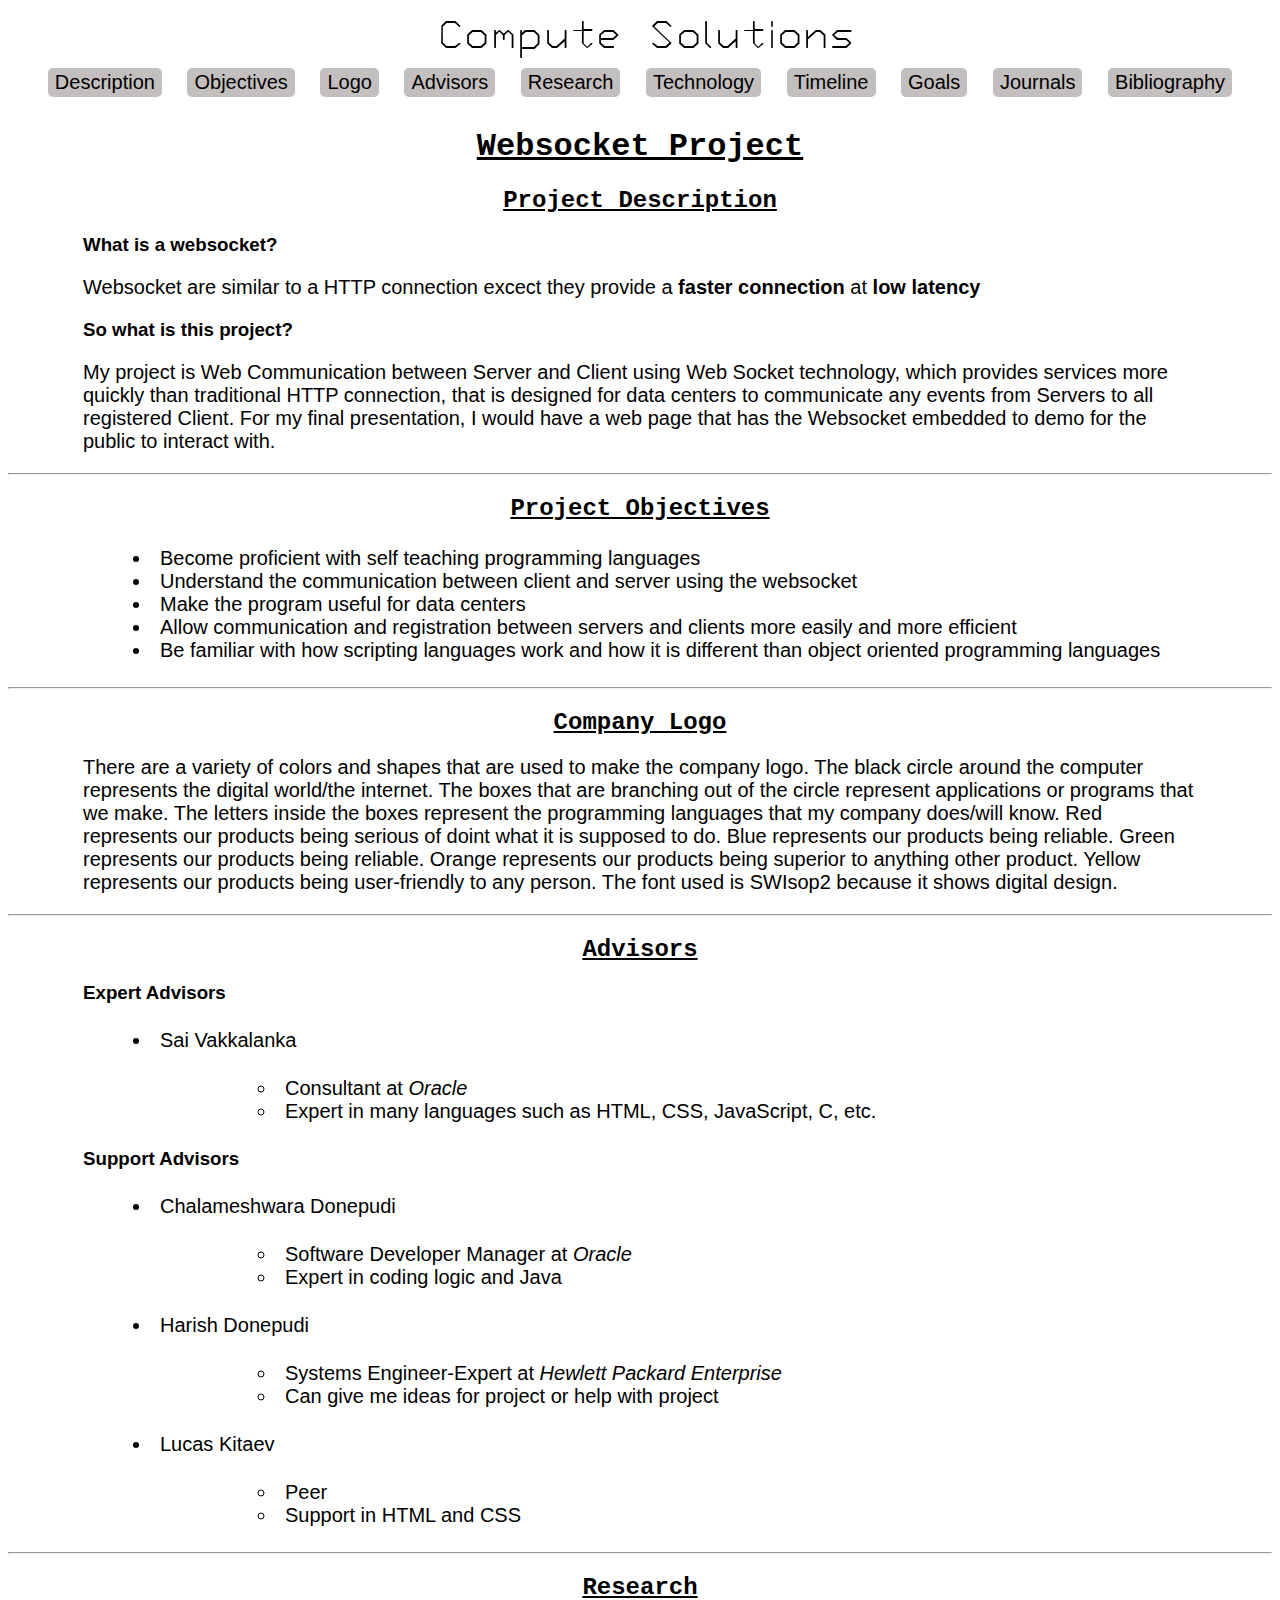
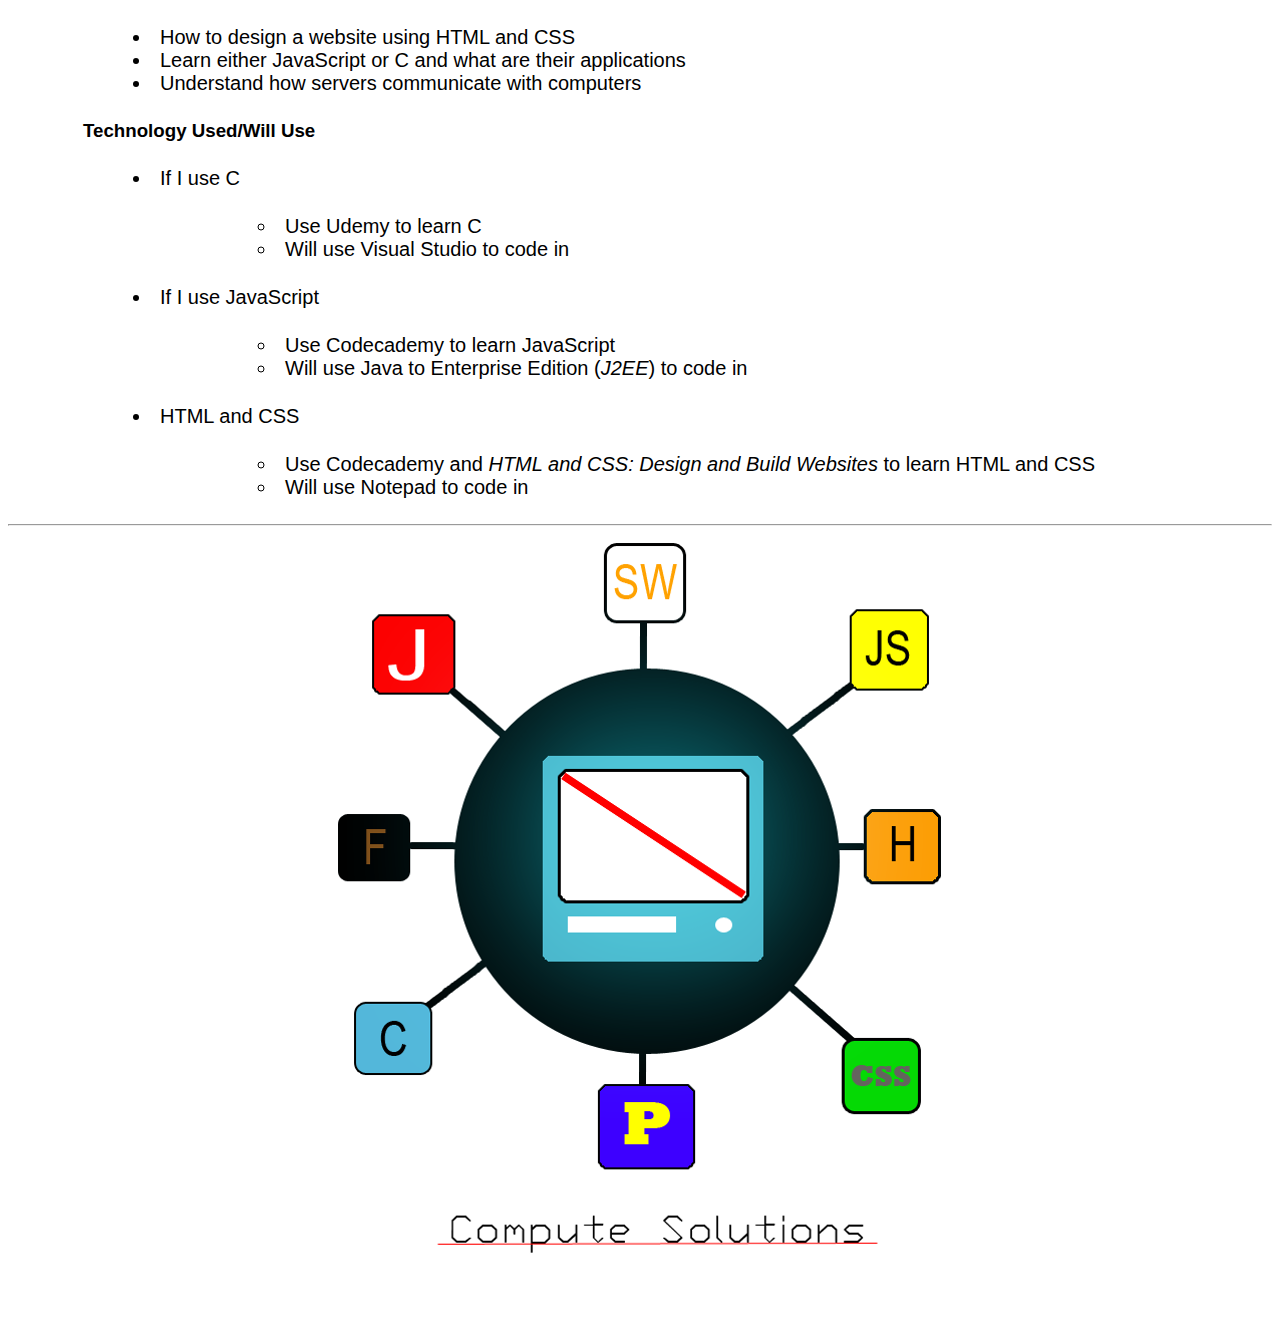
==== docs/index.html @ f6a1c1b8 "Update index.html" ====
<!DOCTYPE html>
<html>
<head>
    <title>Compute Solutions</title>
</head>
<body>
    <header>
        <img src="LogoName.png" alt="Its just the company name" title="Compute Solutions">
        <link rel="stylesheet" type="text/css" href="StyleSheet1.css">
    </header>
    <main>
        <div class="theThings">
            <a href="#description">Description</a>
            <a href="#objectives">Objectives</a>
            <a href="#logo">Logo</a>
            <a href="#advisors">Advisors</a>
            <a href="#research">Research</a>
            <a href="#techUsed">Technology</a>
            <a href="./timeline.html">Timeline</a>
            <a href="./GoalsPage.html">Goals</a>
            <a href="./Journals.html">Journals</a>
            <a href="./biblio_1.html">Bibliography</a>
        </div>
        <h1>Websocket Project</h1>
        <div id="description">
            <h2>Project Description</h2>
            <h3>What is a websocket?</h3>
            <p>
                Websocket are similar to a HTTP connection excect they provide a <b>faster connection</b> at <b>low latency</b>
                <h3>So what is this project?</h3>
            <p>
                My project is Web Communication between Server and Client using Web Socket technology, which provides services more quickly than traditional HTTP connection,
                that is designed for data centers to communicate any events from Servers to all registered Client. For my final presentation, I would have a web page that has
                the Websocket embedded to demo for the public to interact with.
            </p>
        </div>
        <hr />
        <div id="objectives">
            <h2>Project Objectives</h2>
            <ul>
                <li>Become proficient with self teaching programming languages</li>
                <li>Understand the communication between client and server using the websocket</li>
                <li>Make the program useful for data centers</li>
                <li>Allow communication and registration between servers and clients more easily and more efficient </li>
                <li>Be familiar with how scripting languages work and how it is different than object oriented programming languages</li>
            </ul>
        </div>
        <hr />
        <div id="logo">
            <h2>Company Logo</h2>
            <p>
                There are a variety of colors and shapes that are used to make the company logo. The black circle around the computer represents the digital world/the internet. The boxes that are branching out of the circle represent applications or programs that we make. The letters inside the boxes represent the programming languages that my company does/will know. Red represents our products being serious of doint what it is supposed to do. Blue represents our products being reliable. Green represents our products being reliable. Orange represents our products being superior to anything other product. Yellow represents our products being user-friendly to any person. The font used is SWIsop2 because it shows digital design.

            </p>
        </div>
        <hr />
        <div id="advisors">
            <h2>Advisors</h2>
            <h3>Expert Advisors</h3>
            <ul>
                <li>Sai Vakkalanka</li>
                <ul>
                    <li>Consultant at <i>Oracle</i></li>
                    <li>Expert in many languages such as HTML, CSS, JavaScript, C, etc.</li>
                </ul>
            </ul>
            <h3>Support Advisors</h3>
            <ul>
                <li>Chalameshwara Donepudi</li>
                <ul>
                    <li>Software Developer Manager at <i>Oracle</i></li>
                    <li>Expert in coding logic and Java</li>
                </ul>
                <li>Harish Donepudi</li>
                <ul>
                    <li>Systems Engineer-Expert at <i>Hewlett Packard Enterprise</i></li>
                    <li>Can give me ideas for project or help with project</li>
                </ul>
                <li>Lucas Kitaev</li>
                <ul>
                    <li>Peer</li>
                    <li>Support in HTML and CSS</li>
                </ul>
            </ul>
        </div>
        <hr />

        <div id="research">
            <h2>Research</h2>
            <ul>
                <li>How to design a website using HTML and CSS</li>
                <li>Learn either JavaScript or C and what are their applications</li>
                <li>Understand how servers communicate with computers</li>
            </ul>
            <div id="techUsed">
                <h3>Technology Used/Will Use</h3>
                <ul>
                    <li>If I use C</li>
                    <ul>
                        <li>Use Udemy to learn C</li>
                        <li>Will use Visual Studio to code in</li>
                    </ul>
                    <li>If I use JavaScript</li>
                    <ul>
                        <li>Use Codecademy to learn JavaScript</li>
                        <li>Will use Java to Enterprise Edition (<i>J2EE</i>) to code in</li>
                    </ul>
                    <li>HTML and CSS</li>
                    <ul>
                        <li>Use Codecademy and <i>HTML and CSS: Design and Build Websites</i> to learn HTML and CSS</li>
                        <li>Will use Notepad to code in</li>
                    </ul>
                </ul>
            </div>
        </div>
        <hr />
    </main>
    <img src="Picture1.png" alt="It's just the company logo" title="Compute Solutions">
</body>
</html>
---- docs/StyleSheet1.css ----
* {
    box-sizing: border-box;
  }
body{
    /*text-align: center;*/
    font-family: Helvetica;
}
ul{
    list-style-position: inside;
}
img{
    display: block;
    margin: 0px 0px 5px 0px;
    margin: auto;
}
ul{
    font-size: 20px;
    margin: 25px 85px;
}
p{
  font-size: 20px;
  margin: 20px 75px;
}
h1{
    font-family: 'Courier New', 'Courier';
    text-decoration: underline;
    text-align: center;
}
h2{
    font-family: 'Courier New', 'Courier';
    text-align: center;
    text-decoration: underline;
}
h3{
    margin: 0px 75px;
}
a{
    text-decoration: none;
}
#NameComp{
    margin: 0px 0px 5px 0px;
}
.theThings{
    text-align: center;
    font-size: 20px;
    margin: 0px 0px 5px 0px;
}
.theThings a{
    background: rgb(196, 191, 191);
    color: rgb(0,0,0);
    margin: 10px;
    padding: 3px 7px;
    display: inline-block;
    border-radius: 5px;
}
.theThings a:hover{
    background: rgb(255,255,255);
    color: rgb(0,0,0);
    text-decoration: underline;
}
table{
    text-align: center;
}
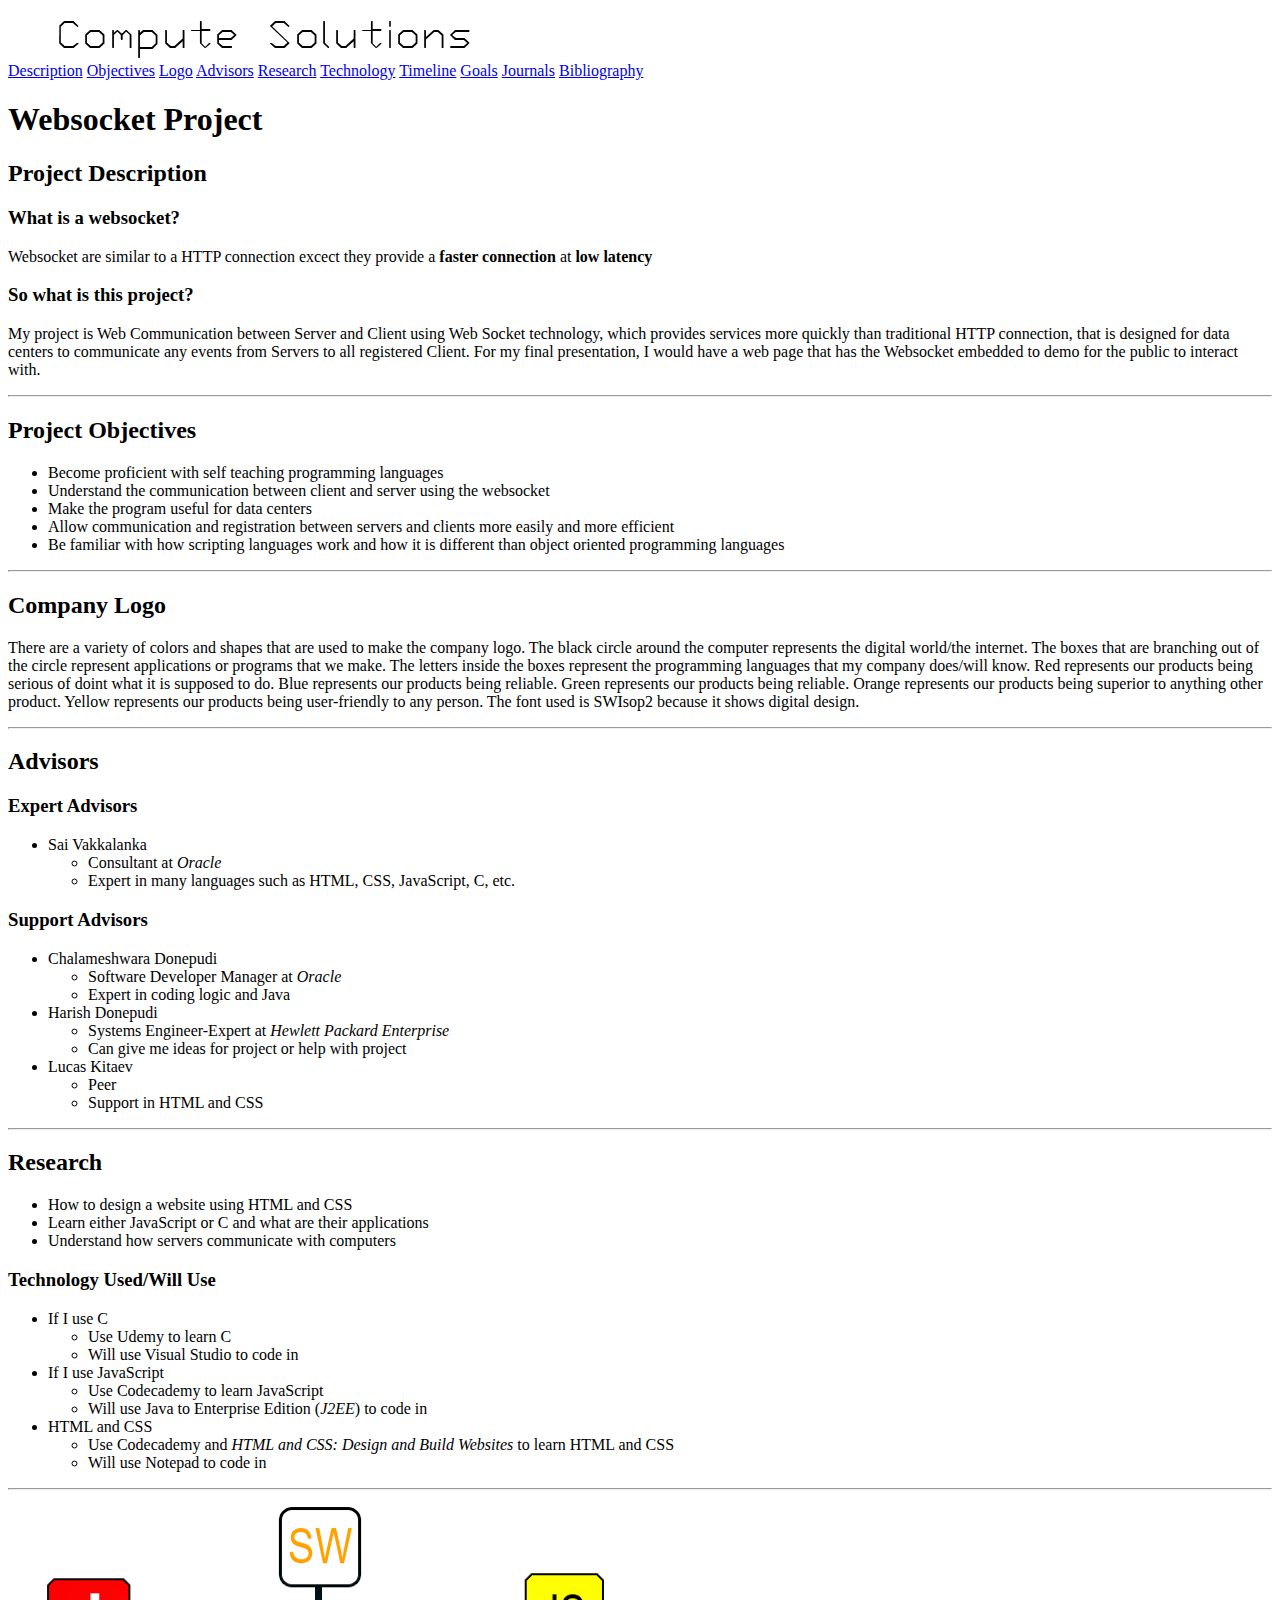
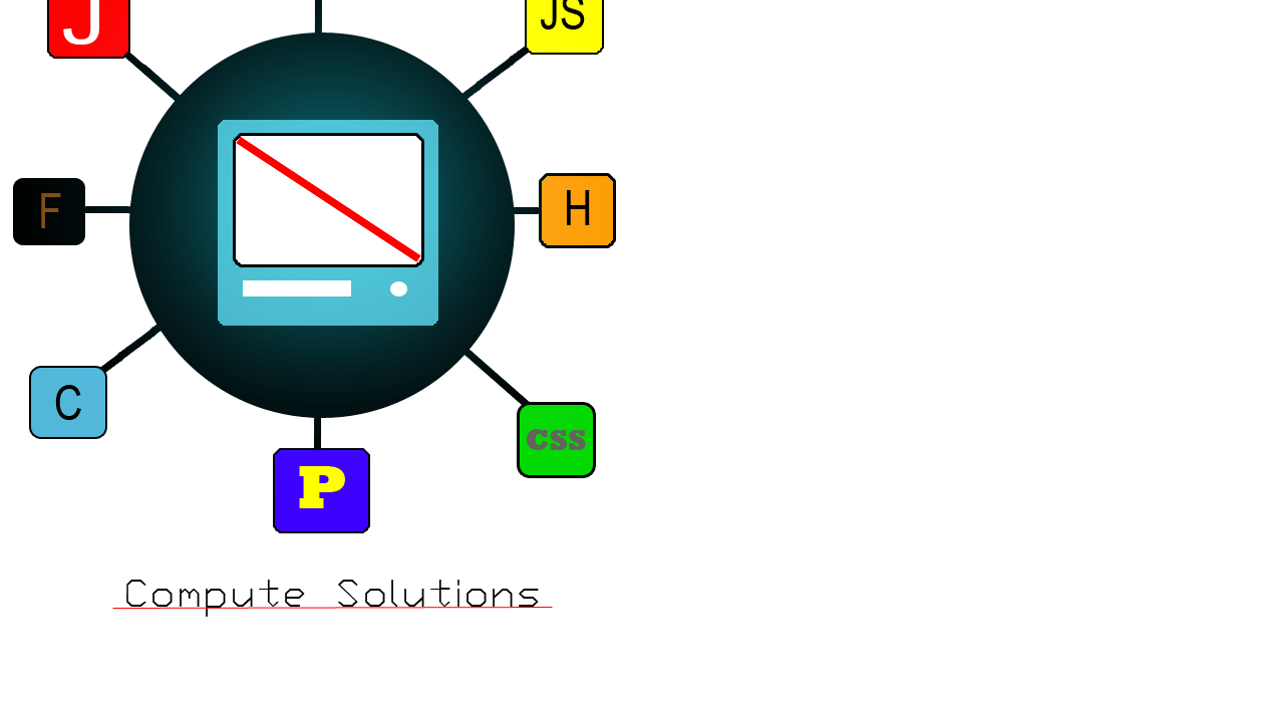
==== commit 4047536a: "Update index.html" ====
--- a/docs/index.html
+++ b/docs/index.html
@@ -6,7 +6,7 @@
 <body>
     <header>
         <img src="LogoName.png" alt="Its just the company name" title="Compute Solutions">
-        <link rel="stylesheet" type="text/css" href="StyleSheet1.css">
+        
     </header>
     <main>
         <div class="theThings">
@@ -18,8 +18,8 @@
             <a href="#techUsed">Technology</a>
             <a href="./timeline.html">Timeline</a>
             <a href="./GoalsPage.html">Goals</a>
-            <a href="./Journals.html">Journals</a>
-            <a href="./biblio_1.html">Bibliography</a>
+            <a href="./Jounrnals.html">Journals</a>
+            <a href="./EasyBib_ Free Automatic Bibliography Composer_ View Bibliography Online.html">Bibliography</a>
         </div>
         <h1>Websocket Project</h1>
         <div id="description">
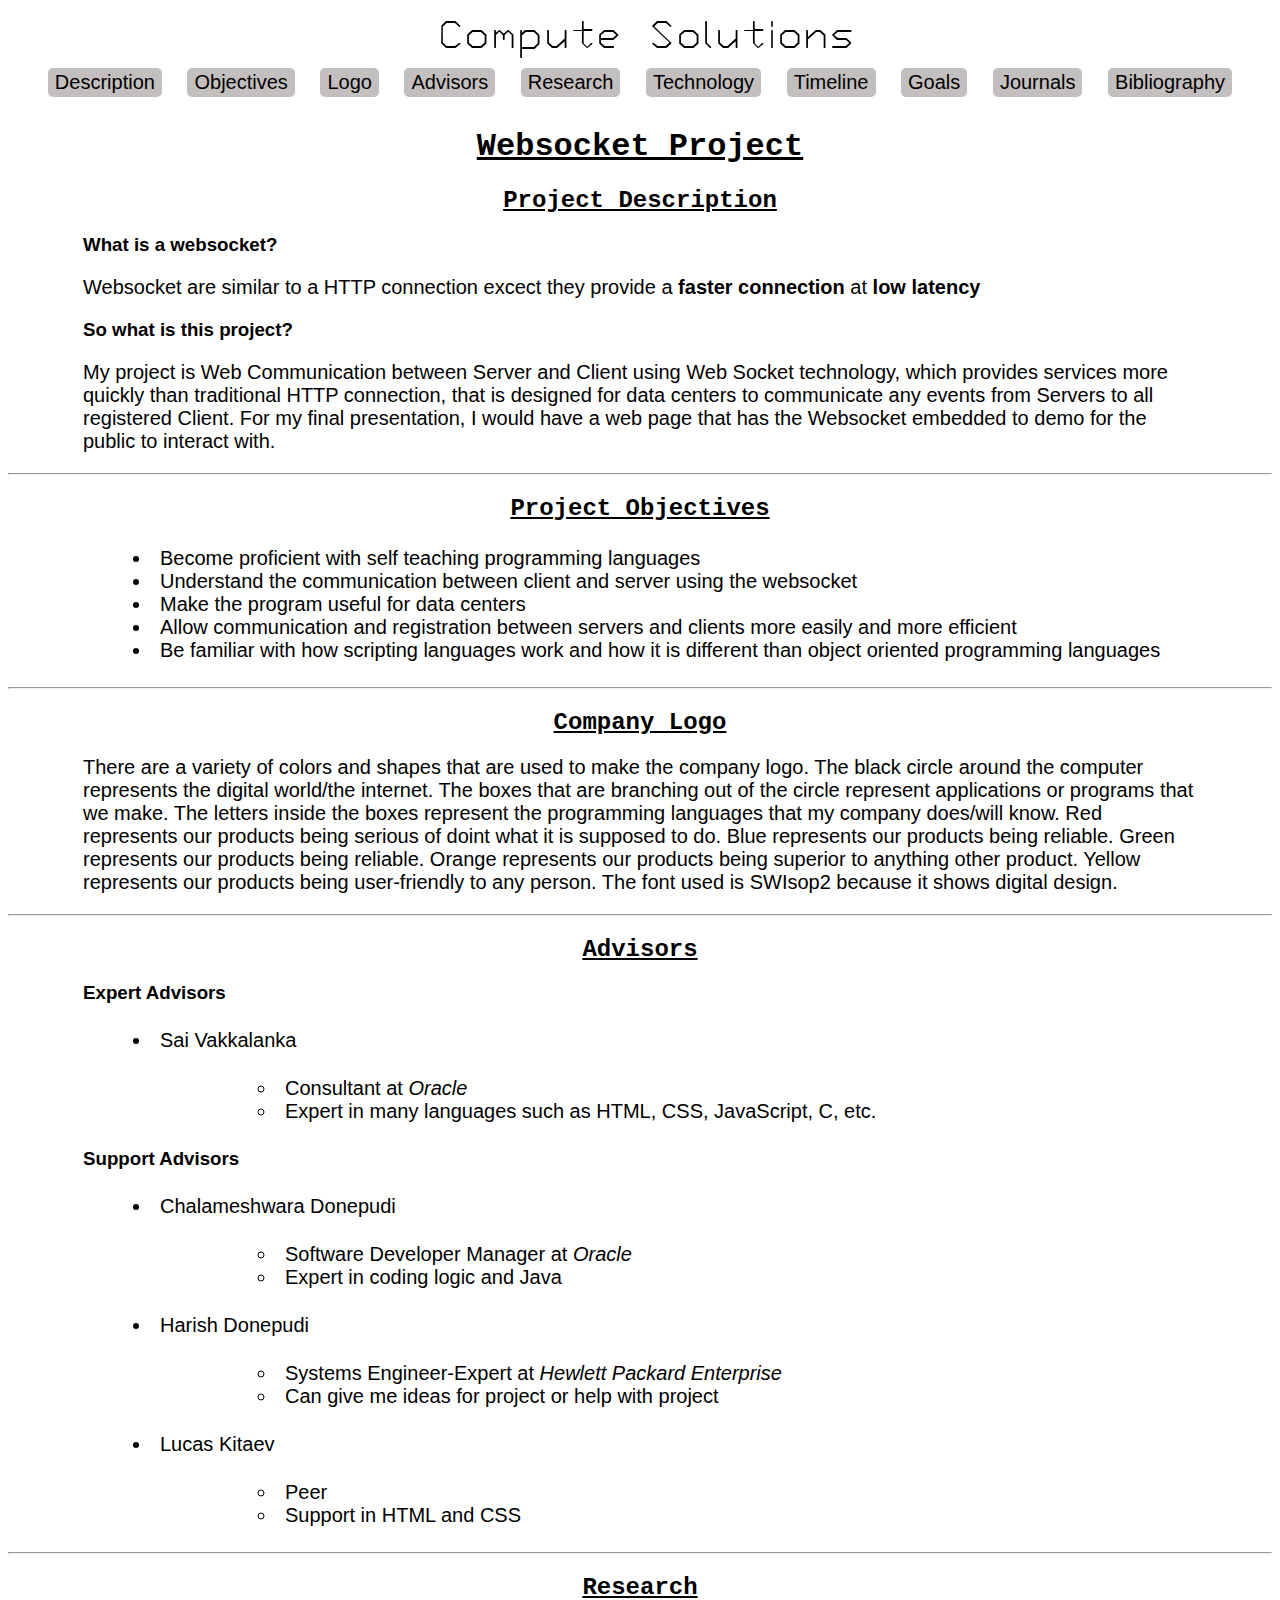
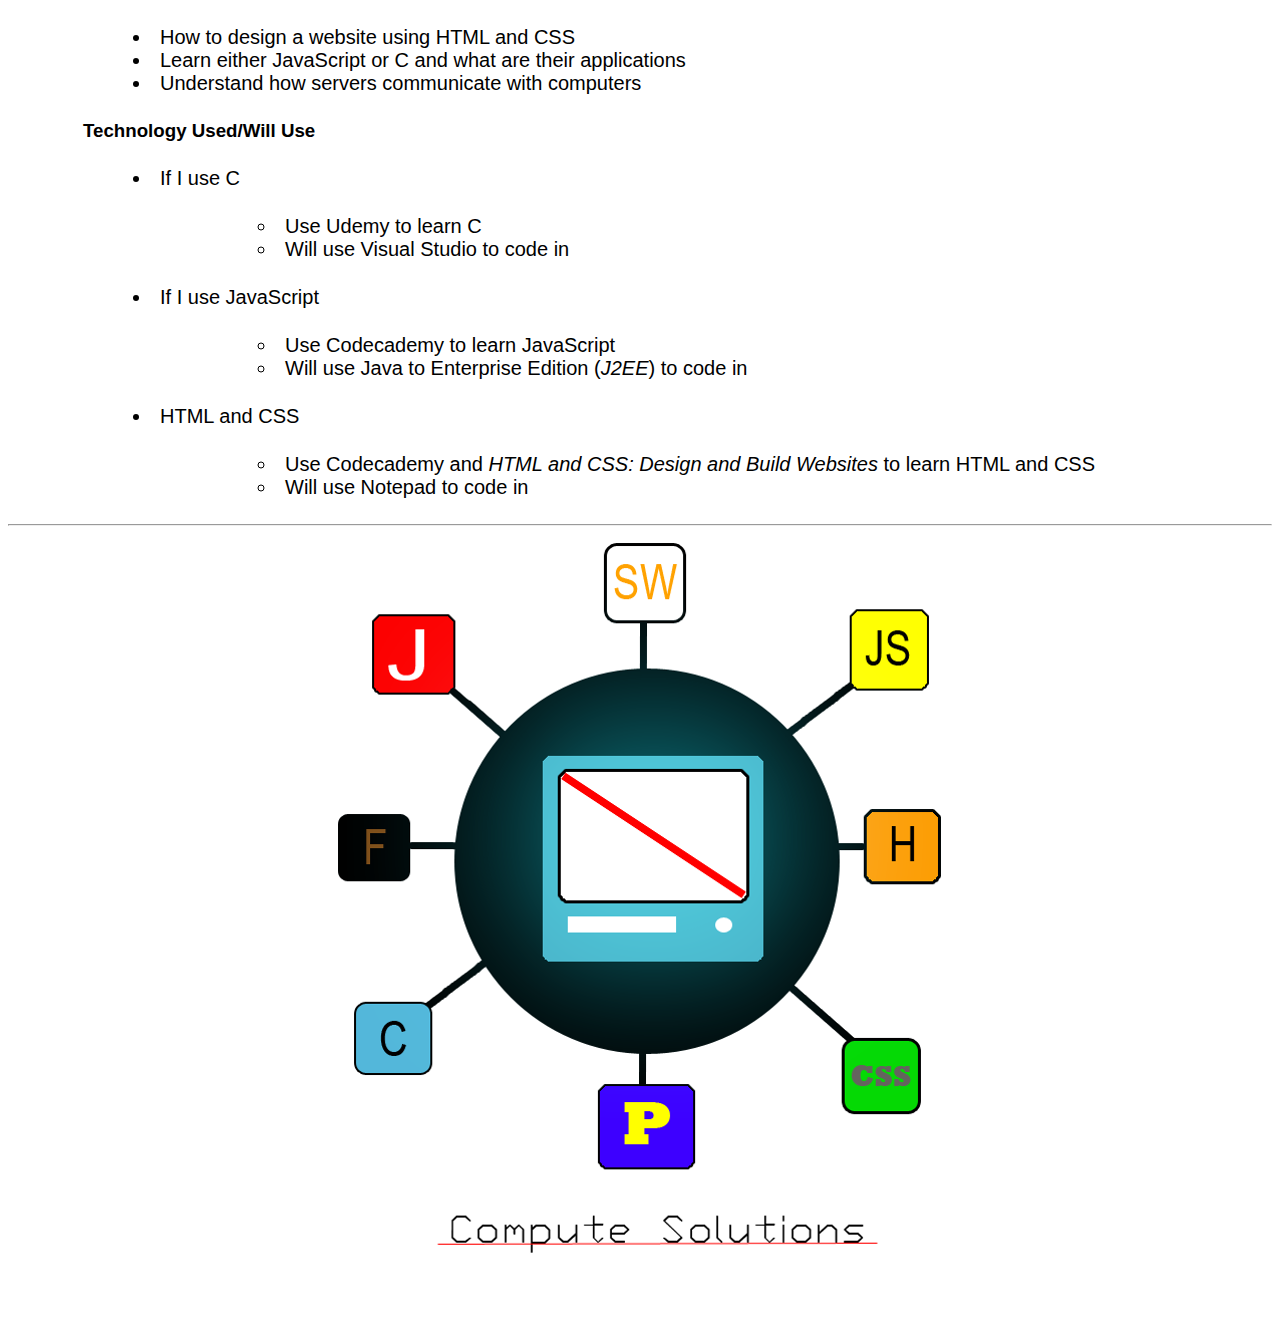
==== commit a0597972: "Update index.html" ====
--- a/docs/index.html
+++ b/docs/index.html
@@ -6,7 +6,7 @@
 <body>
     <header>
         <img src="LogoName.png" alt="Its just the company name" title="Compute Solutions">
-        
+        <link rel="stylesheet" type="text/css" href="StyleSheet1.css">
     </header>
     <main>
         <div class="theThings">
--- a/docs/StyleSheet1.css
+++ b/docs/StyleSheet1.css
@@ -0,0 +1,63 @@
+* {
+    box-sizing: border-box;
+  }
+body{
+    /*text-align: center;*/
+    font-family: Helvetica;
+}
+ul{
+    list-style-position: inside;
+}
+img{
+    display: block;
+    margin: 0px 0px 5px 0px;
+    margin: auto;
+}
+ul{
+    font-size: 20px;
+    margin: 25px 85px;
+}
+p{
+  font-size: 20px;
+  margin: 20px 75px;
+}
+h1{
+    font-family: 'Courier New', 'Courier';
+    text-decoration: underline;
+    text-align: center;
+}
+h2{
+    font-family: 'Courier New', 'Courier';
+    text-align: center;
+    text-decoration: underline;
+}
+h3{
+    margin: 0px 75px;
+}
+a{
+    text-decoration: none;
+}
+#NameComp{
+    margin: 0px 0px 5px 0px;
+}
+.theThings{
+    text-align: center;
+    font-size: 20px;
+    margin: 0px 0px 5px 0px;
+}
+.theThings a{
+    background: rgb(196, 191, 191);
+    color: rgb(0,0,0);
+    margin: 10px;
+    padding: 3px 7px;
+    display: inline-block;
+    border-radius: 5px;
+}
+.theThings a:hover{
+    background: rgb(255,255,255);
+    color: rgb(0,0,0);
+    text-decoration: underline;
+}
+table{
+    text-align: center;
+}
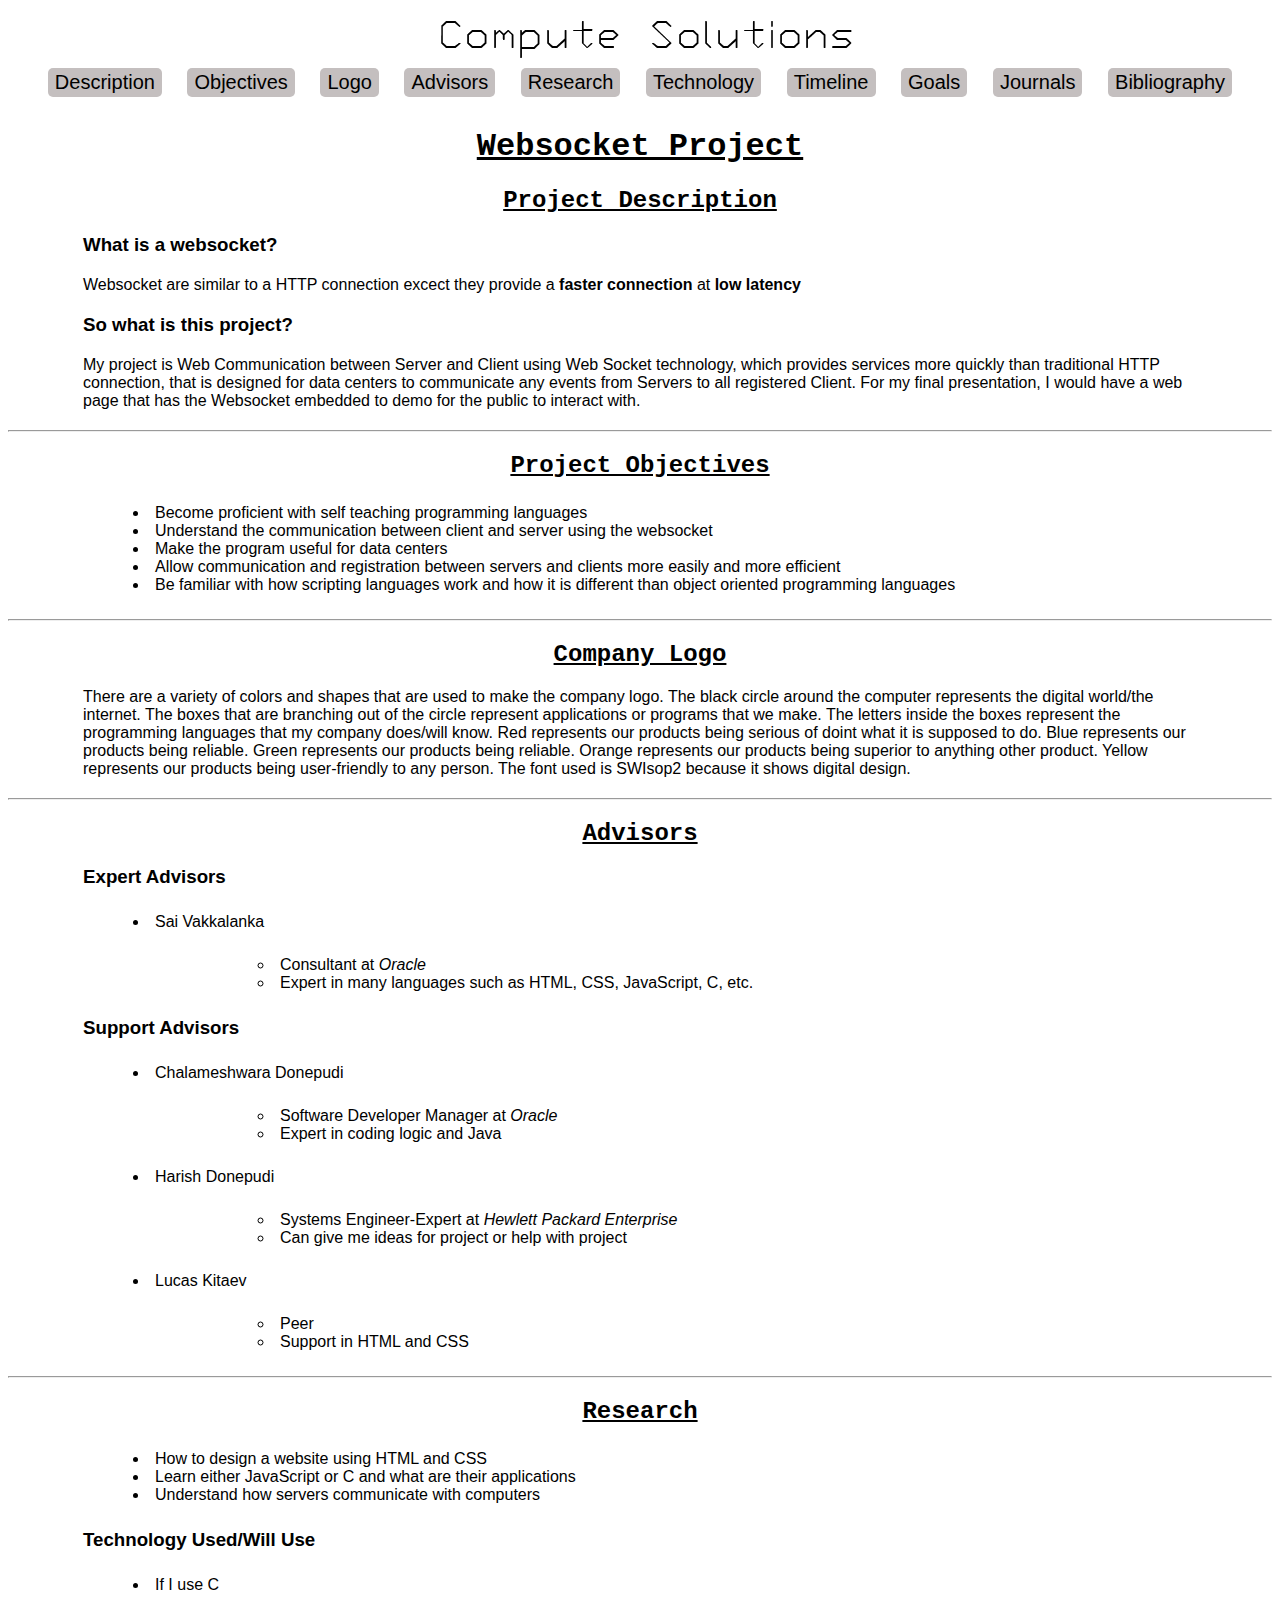
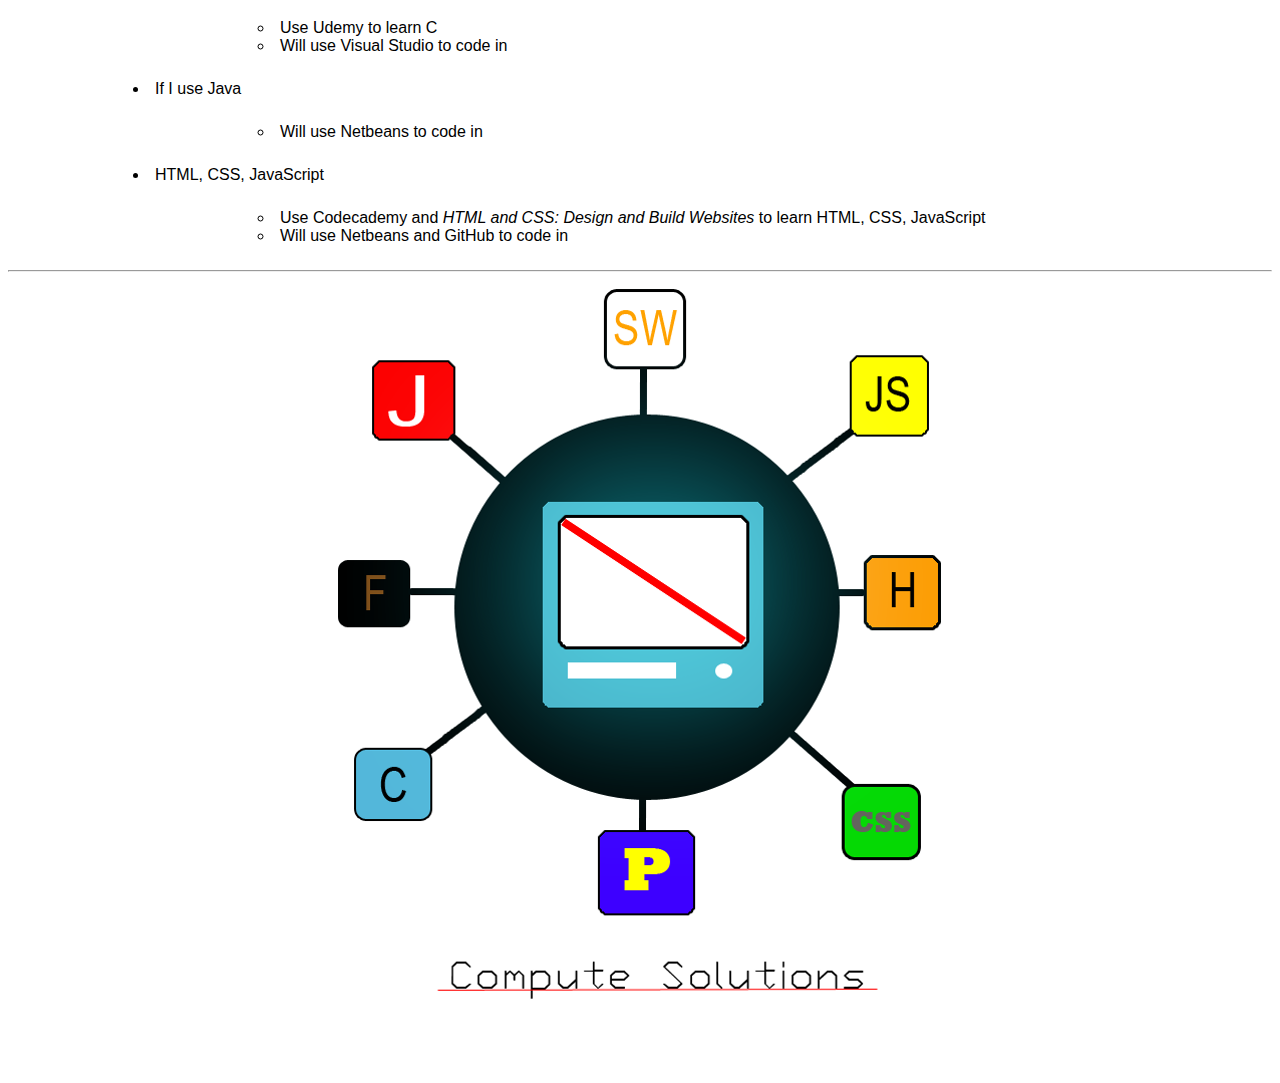
==== commit d71eaf65: "Update index.html" ====
--- a/docs/index.html
+++ b/docs/index.html
@@ -100,15 +100,14 @@
                         <li>Use Udemy to learn C</li>
                         <li>Will use Visual Studio to code in</li>
                     </ul>
-                    <li>If I use JavaScript</li>
+                    <li>If I use Java</li>
                     <ul>
-                        <li>Use Codecademy to learn JavaScript</li>
-                        <li>Will use Java to Enterprise Edition (<i>J2EE</i>) to code in</li>
+                        <li>Will use Netbeans to code in</li>
                     </ul>
-                    <li>HTML and CSS</li>
+                    <li>HTML, CSS, JavaScript</li>
                     <ul>
-                        <li>Use Codecademy and <i>HTML and CSS: Design and Build Websites</i> to learn HTML and CSS</li>
-                        <li>Will use Notepad to code in</li>
+                        <li>Use Codecademy and <i>HTML and CSS: Design and Build Websites</i> to learn HTML, CSS, JavaScript</li>
+                        <li>Will use Netbeans and GitHub to code in</li>
                     </ul>
                 </ul>
             </div>
--- a/docs/StyleSheet1.css
+++ b/docs/StyleSheet1.css
@@ -14,11 +14,11 @@
     margin: auto;
 }
 ul{
-    font-size: 20px;
+    font-size: 1em;
     margin: 25px 85px;
 }
 p{
-  font-size: 20px;
+  font-size: 1em;
   margin: 20px 75px;
 }
 h1{
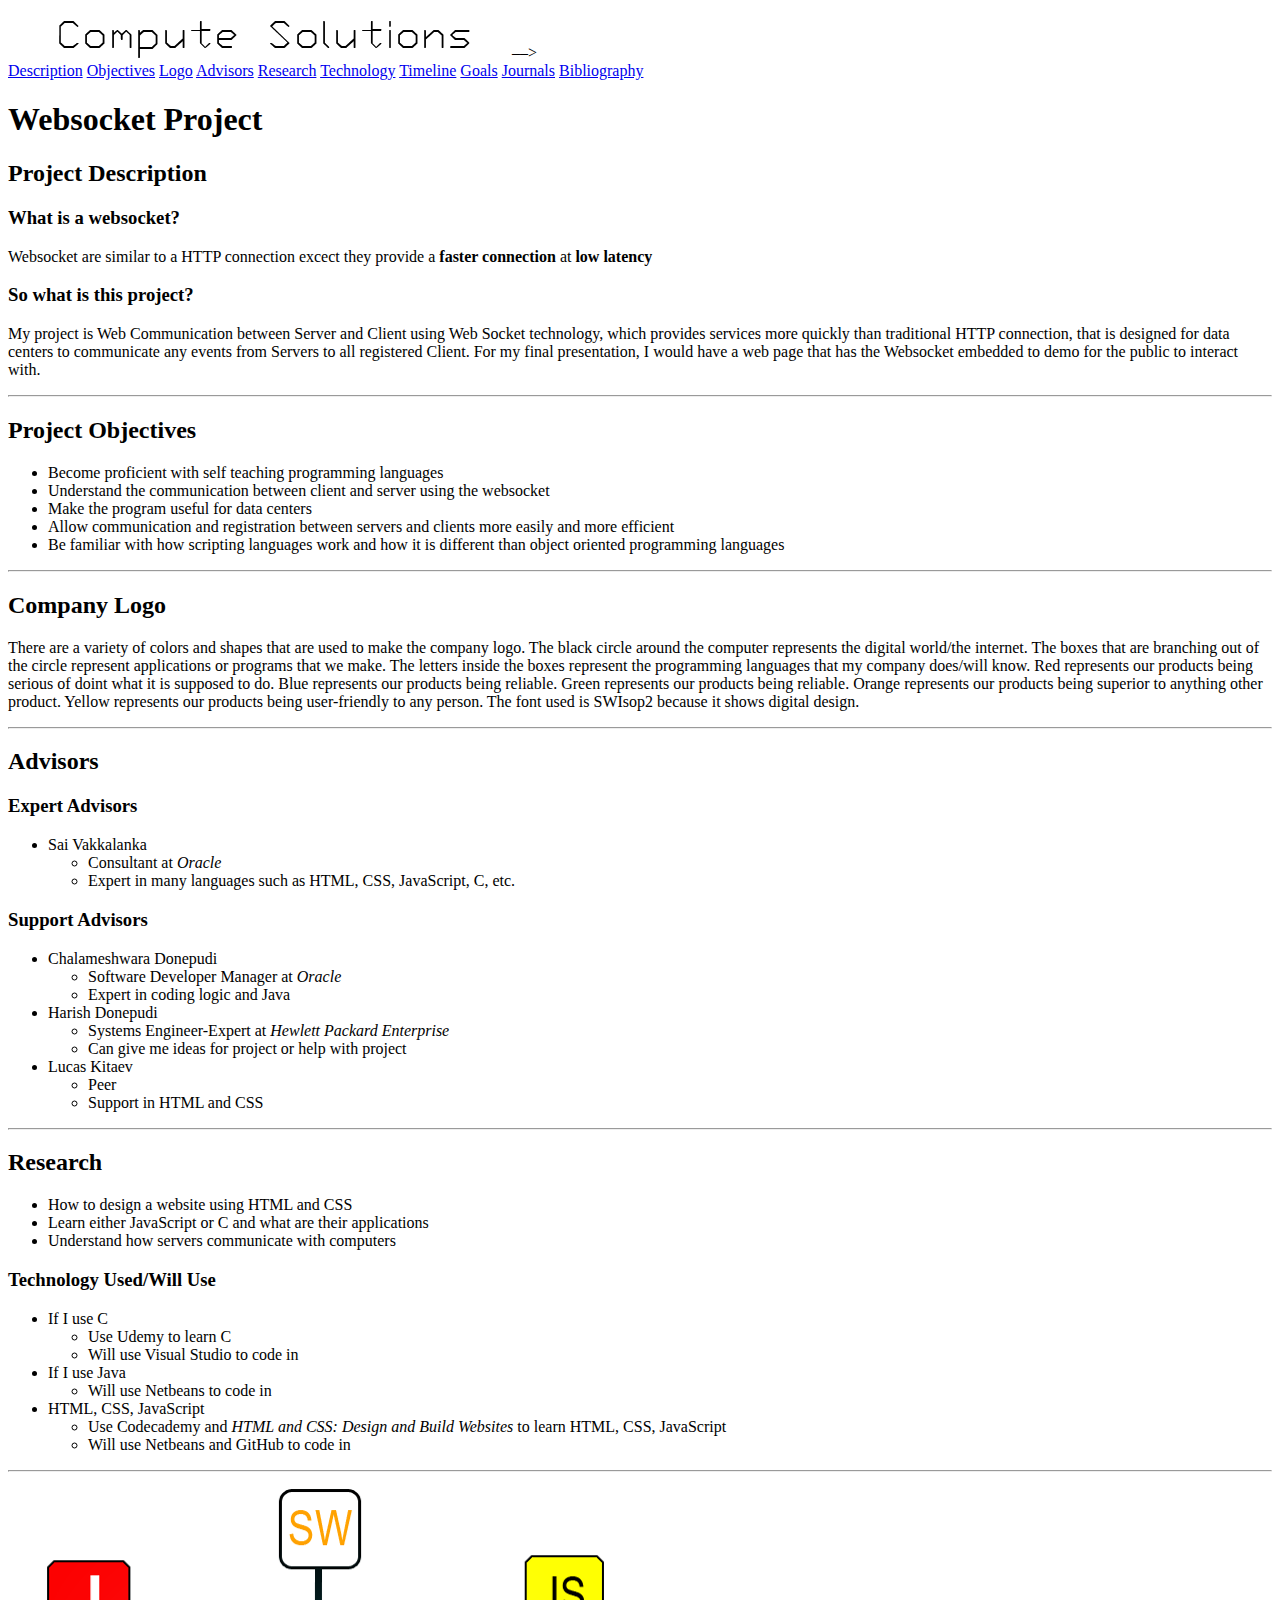
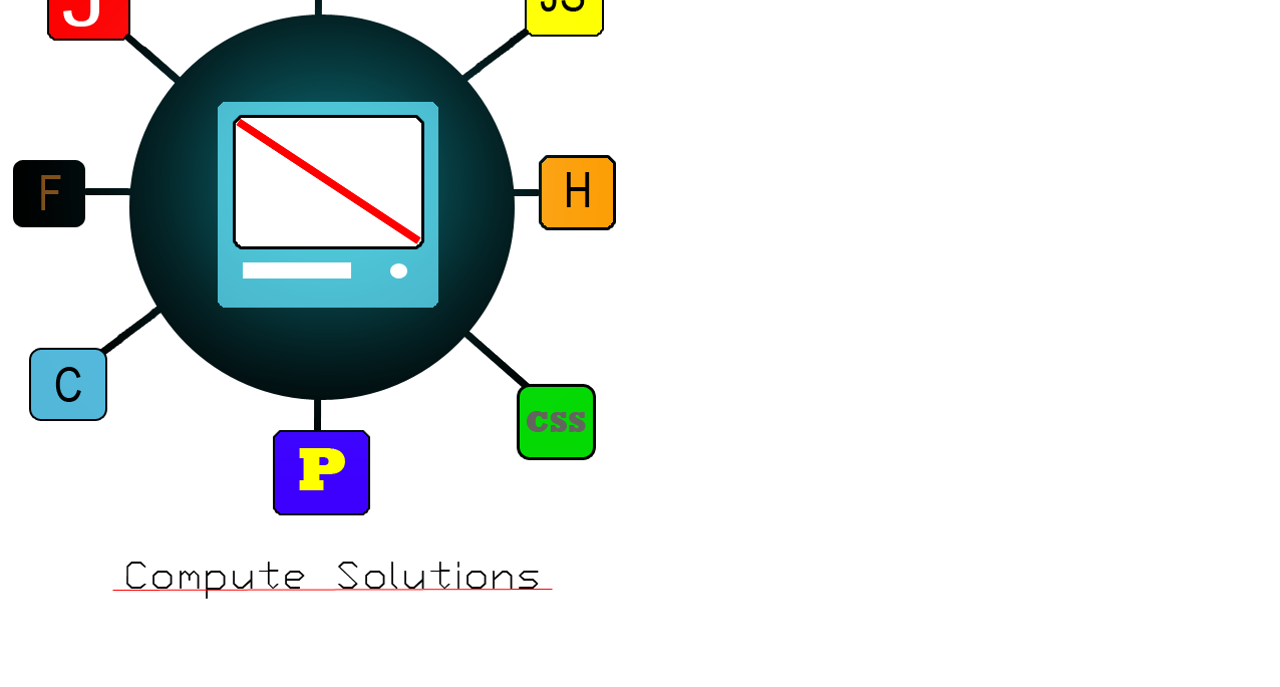
==== commit 0e9851e8: "Update index.html" ====
--- a/docs/index.html
+++ b/docs/index.html
@@ -6,7 +6,7 @@
 <body>
     <header>
         <img src="LogoName.png" alt="Its just the company name" title="Compute Solutions">
-        <link rel="stylesheet" type="text/css" href="StyleSheet1.css">
+        <!––<link rel="stylesheet" type="text/css" href="StyleSheet1.css">––>
     </header>
     <main>
         <div class="theThings">
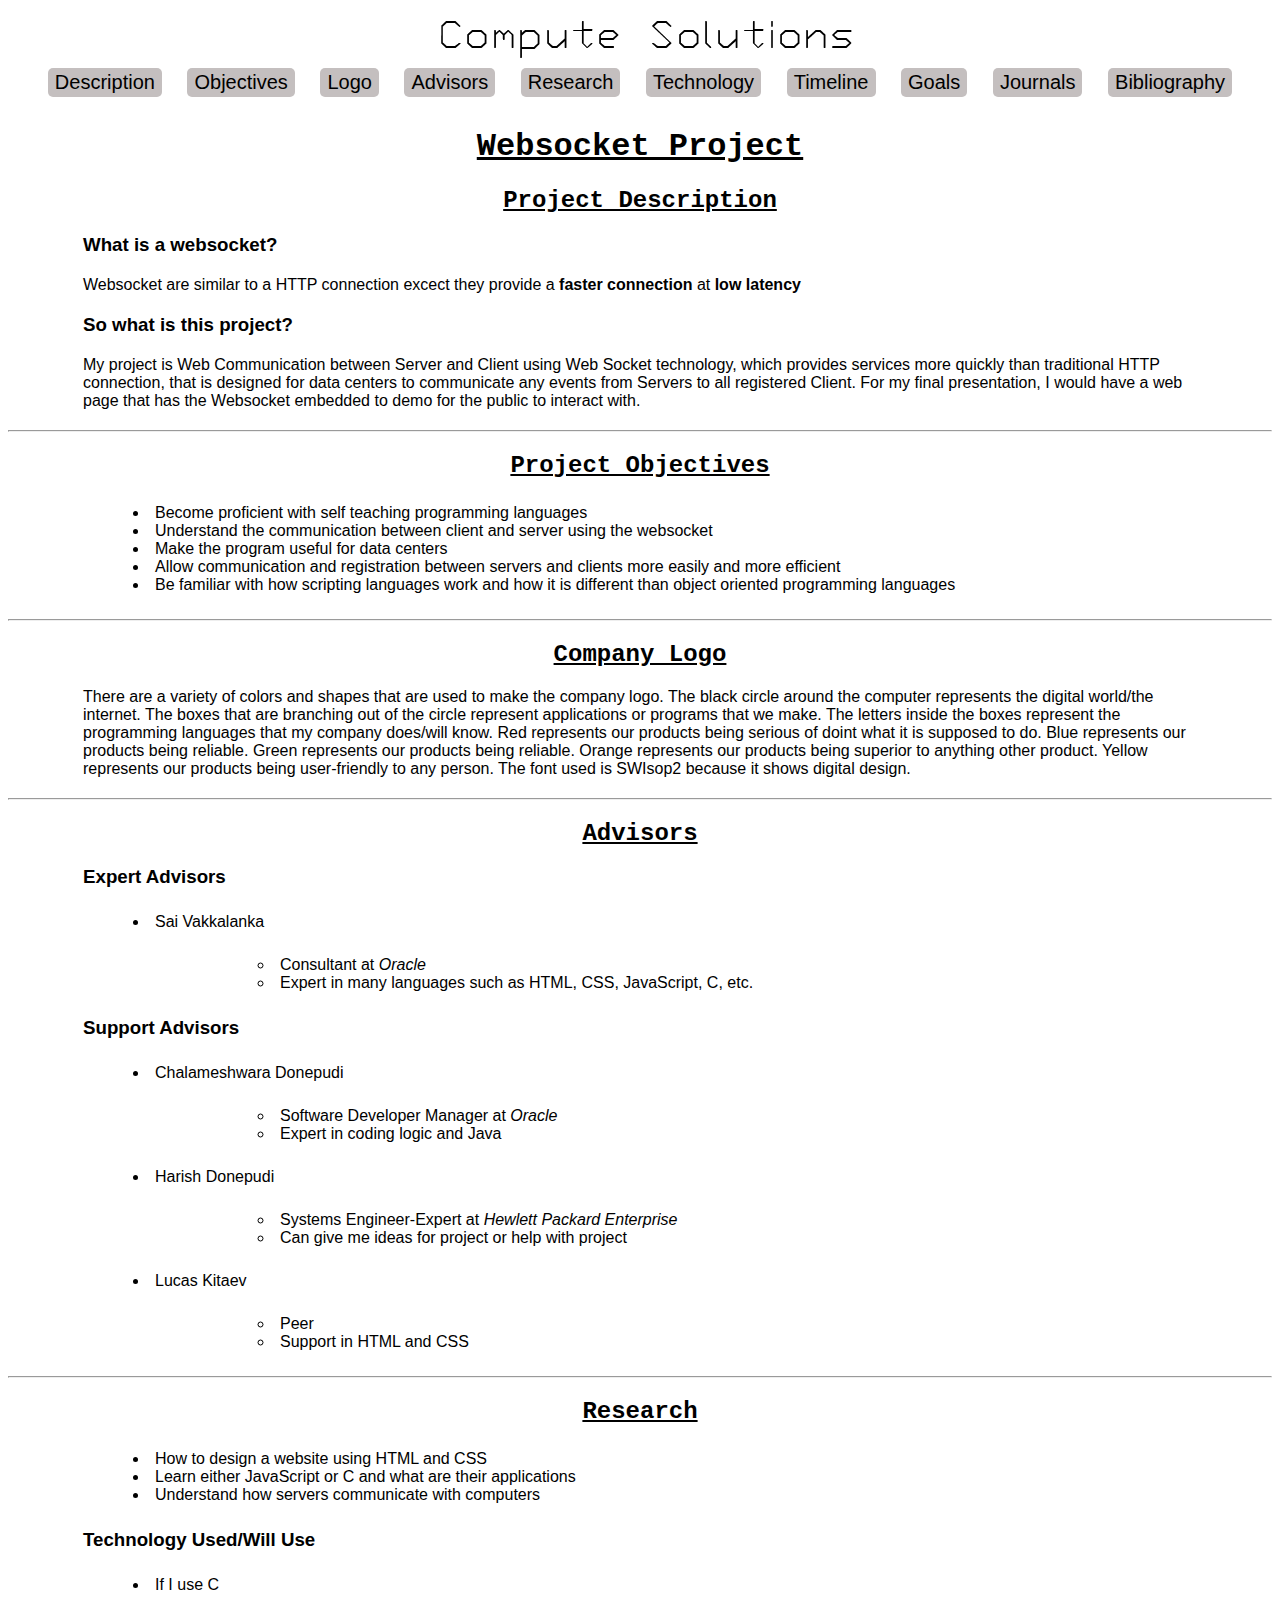
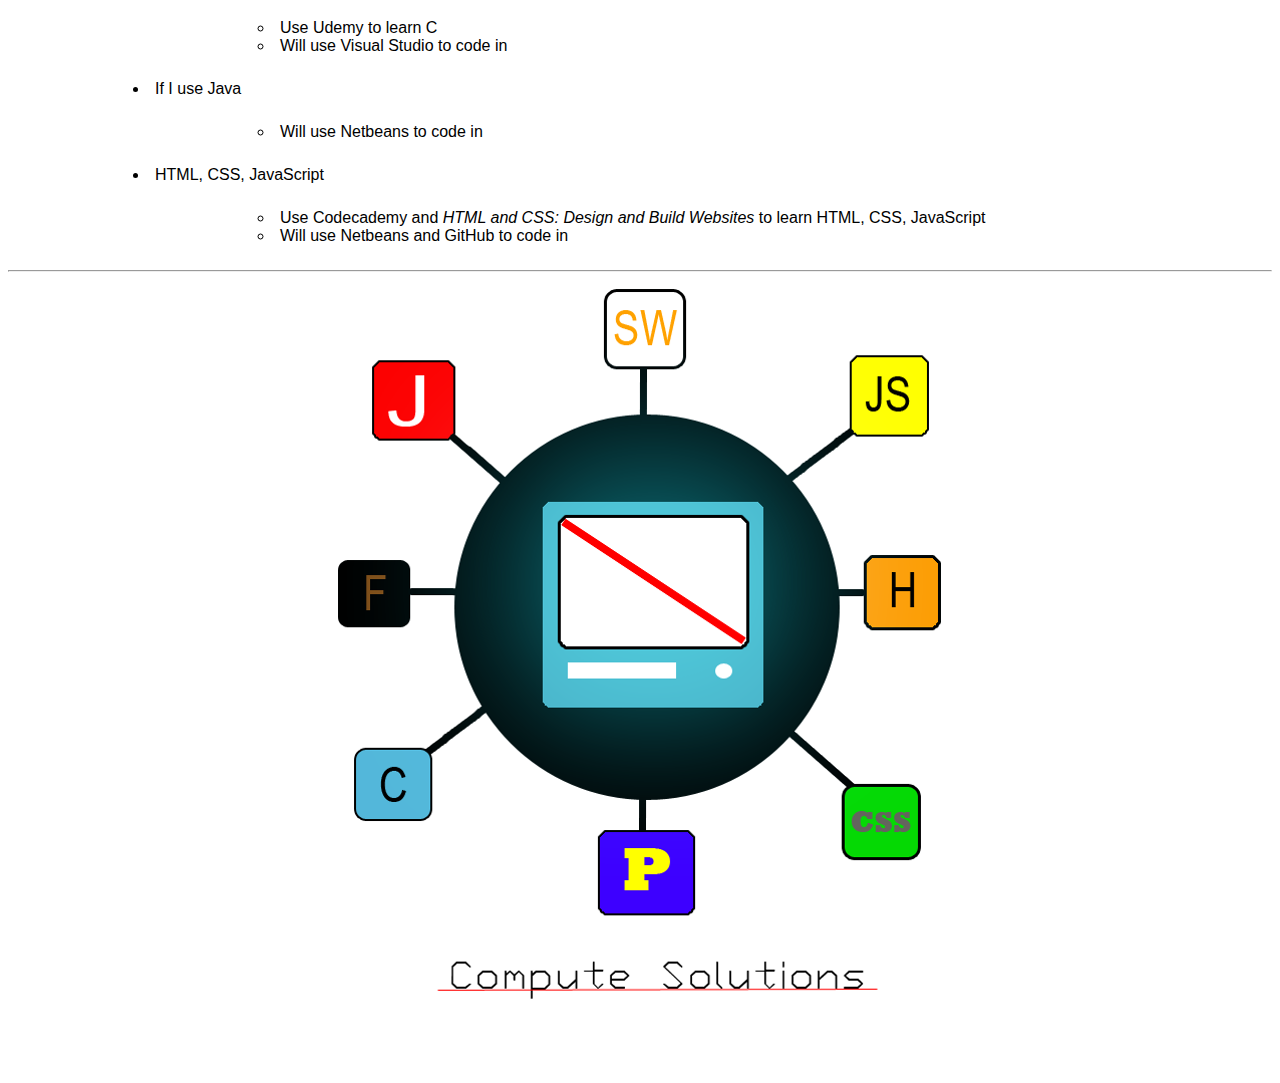
==== commit c3055085: "Update index.html" ====
--- a/docs/index.html
+++ b/docs/index.html
@@ -6,7 +6,7 @@
 <body>
     <header>
         <img src="LogoName.png" alt="Its just the company name" title="Compute Solutions">
-        <!––<link rel="stylesheet" type="text/css" href="StyleSheet1.css">––>
+        <link rel="stylesheet" type="text/css" href="StyleSheet1.css">
     </header>
     <main>
         <div class="theThings">
